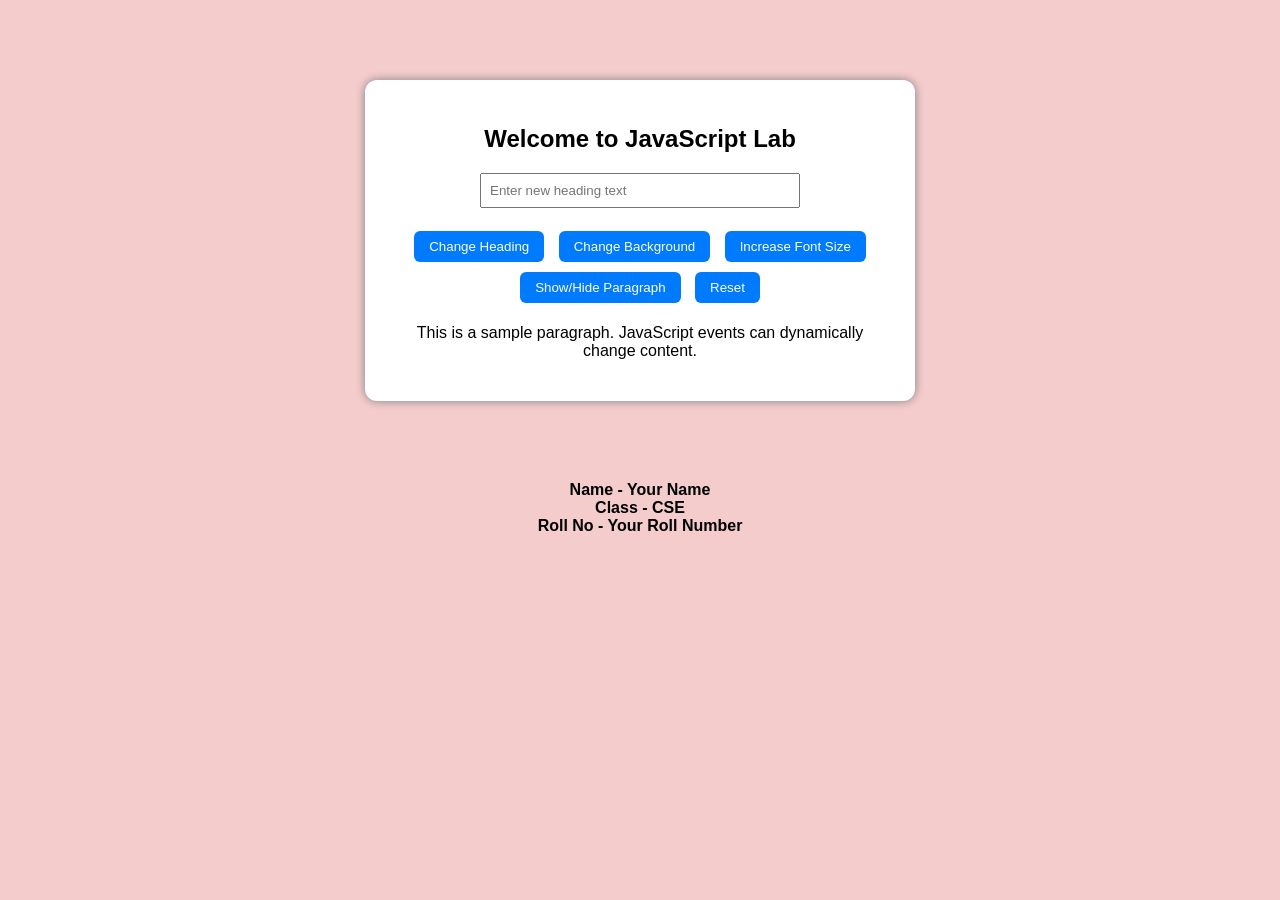
==== CSE-26 Adustment/exp6.html @ de114ea9 "first commit" ====
<!DOCTYPE html>
<html>
<head>
    <title>JavaScript Lab</title>

    <!-- Link CSS -->
    <link rel="stylesheet" href="exp6.css">
</head>

<body>

<div class="container">

<h2 id="heading">
Welcome to JavaScript Lab
</h2>

<input type="text"
id="message"
placeholder="Enter new heading text">

<br><br>

<button onclick="changeText()">
Change Heading
</button>

<button onclick="changeBackground()">
Change Background
</button>

<button onclick="increaseFont()">
Increase Font Size
</button>

<br>

<button onclick="toggleParagraph()">
Show/Hide Paragraph
</button>

<button onclick="resetPage()">
Reset
</button>

<p id="paragraph">

This is a sample paragraph.
JavaScript events can dynamically
change content.

</p>

</div>

<div class="footer">

Name - Your Name  
<br>
Class - CSE  
<br>
Roll No - Your Roll Number

</div>

<!-- Link JavaScript -->
<script src="exp6script.js"></script>

</body>
</html>
---- CSE-26 Adustment/exp6.css ----
body {
    background-color: #f4cccc;
    font-family: Arial, sans-serif;
    text-align: center;
}

.container {
    background: white;
    width: 500px;
    margin: 80px auto;
    padding: 25px;
    border-radius: 12px;
    box-shadow: 0 0 10px gray;
}

input {
    width: 300px;
    padding: 8px;
}

button {
    background-color: #007bff;
    color: white;
    padding: 8px 15px;
    border: none;
    border-radius: 6px;
    margin: 5px;
    cursor: pointer;
}

button:hover {
    background-color: #0056b3;
}

.footer {
    margin-top: 25px;
    font-weight: bold;
}
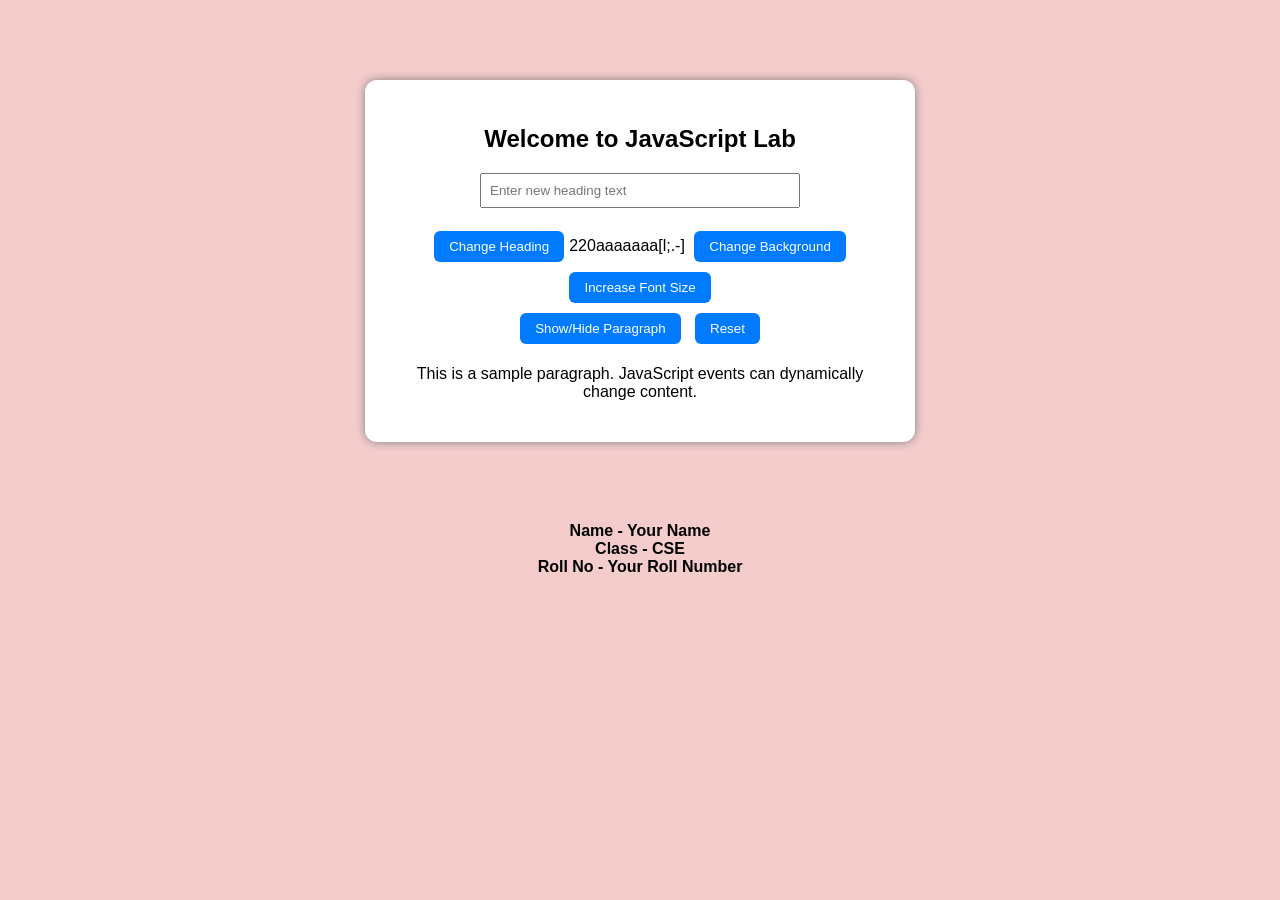
==== commit 03b6f92f: "Added lab files" ====
--- a/CSE-26 Adustment/exp6.html
+++ b/CSE-26 Adustment/exp6.html
@@ -23,7 +23,7 @@
 
 <button onclick="changeText()">
 Change Heading
-</button>
+</button>220aaaaaaa[l;.-]
 
 <button onclick="changeBackground()">
 Change Background
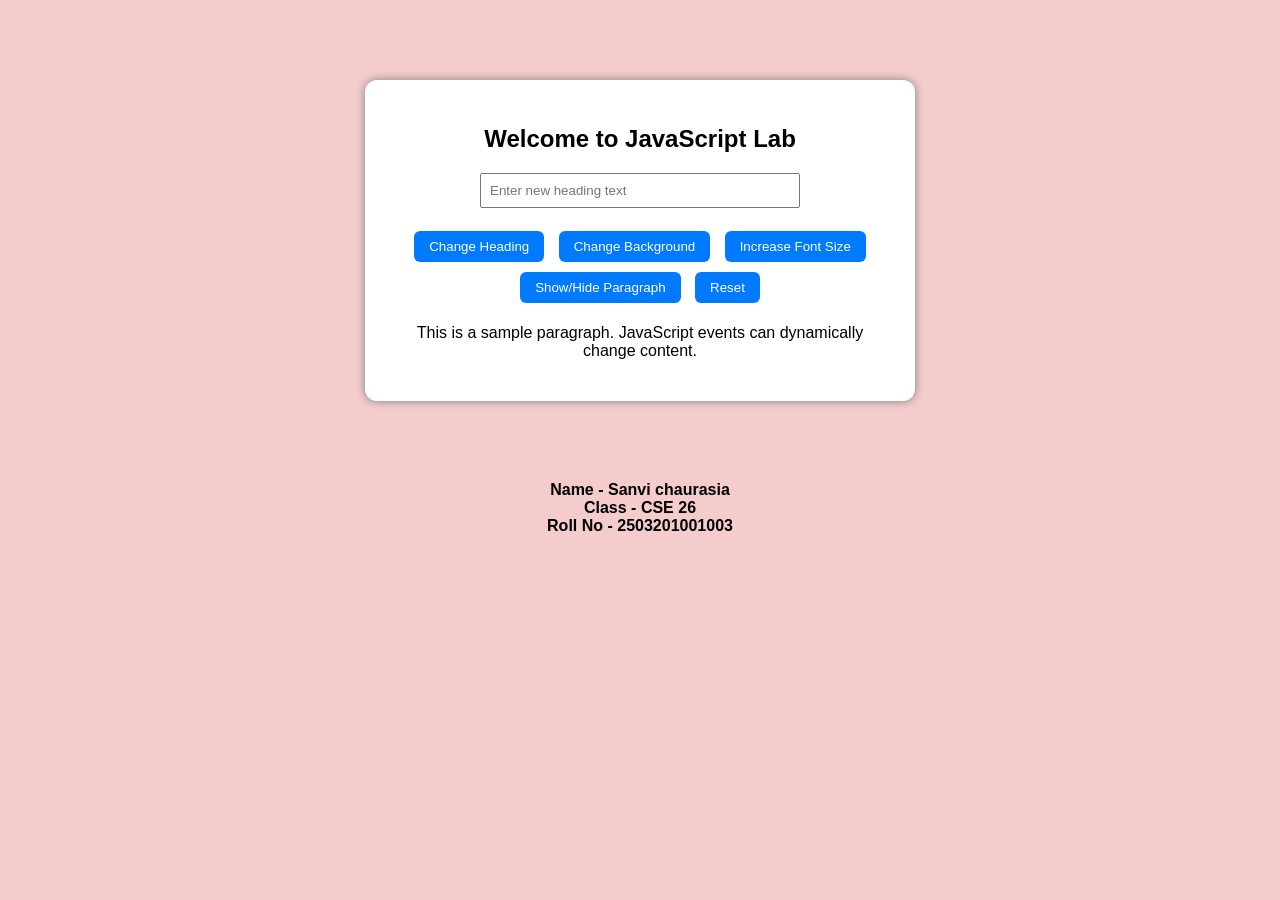
==== commit 984da6f0: "html" ====
--- a/CSE-26 Adustment/exp6.html
+++ b/CSE-26 Adustment/exp6.html
@@ -23,7 +23,7 @@
 
 <button onclick="changeText()">
 Change Heading
-</button>220aaaaaaa[l;.-]
+</button>
 
 <button onclick="changeBackground()">
 Change Background
@@ -55,11 +55,11 @@
 
 <div class="footer">
 
-Name - Your Name  
+Name - Sanvi chaurasia 
 <br>
-Class - CSE  
+Class - CSE 26 
 <br>
-Roll No - Your Roll Number
+Roll No - 2503201001003
 
 </div>
 
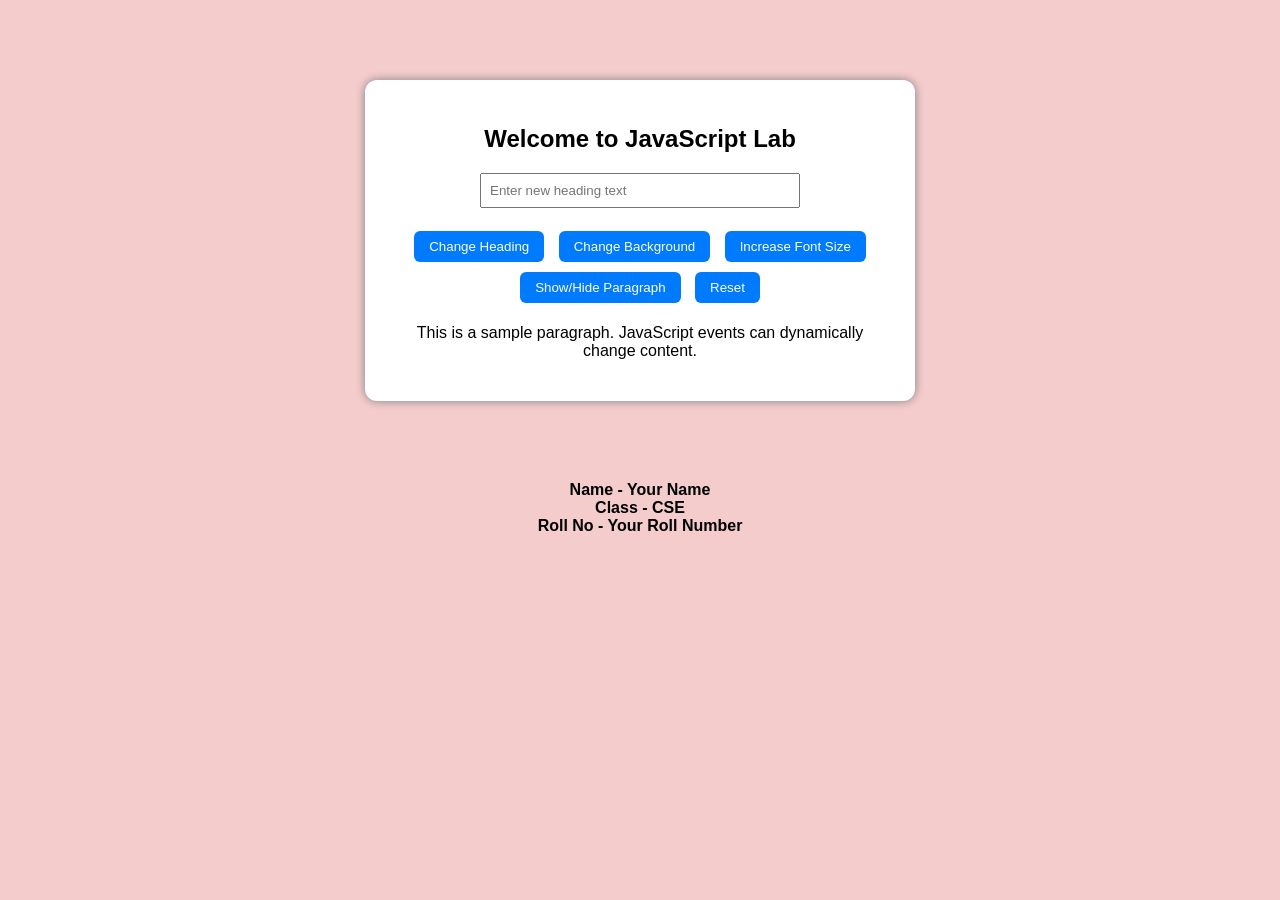
==== commit 05826ad8: "Merge branch 'master' of https://github.com/cse25-0943/Web-d-sem2-" ====
--- a/CSE-26 Adustment/exp6.html
+++ b/CSE-26 Adustment/exp6.html
@@ -55,11 +55,11 @@
 
 <div class="footer">
 
-Name - Sanvi chaurasia 
+Name - Your Name  
 <br>
-Class - CSE 26 
+Class - CSE  
 <br>
-Roll No - 2503201001003
+Roll No - Your Roll Number
 
 </div>
 
